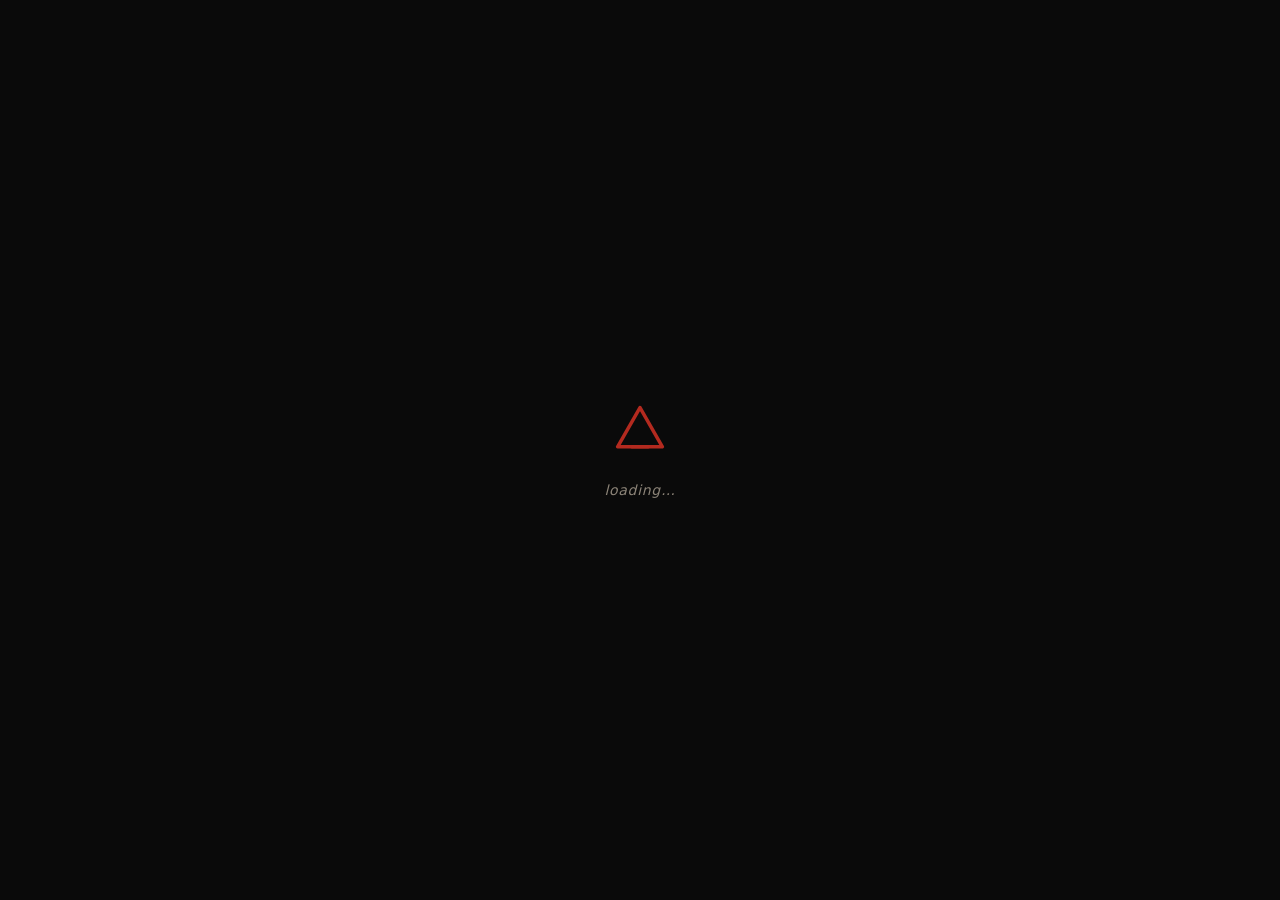
==== aliworld/index.html @ 5ed7e6f6 "step 8: combat scene with radial wheel, telegraphed enemy turns, status effects" ====
<!DOCTYPE html>
<html lang="en">
<head>
  <meta charset="UTF-8">
  <meta name="viewport" content="width=device-width, initial-scale=1.0, viewport-fit=cover, user-scalable=no">
  <meta name="theme-color" content="#0a0a0a">
  <title>ALIWORLD</title>
  <meta name="description" content="ALIWORLD. a place that remembers.">
  <link rel="icon" type="image/x-icon" href="/assets/favicon.ico">
  <link rel="stylesheet" href="auth.css">
  <link rel="stylesheet" href="game.css">
</head>
<body>
  <main>
    <!-- ============= LOADING STATE ============= -->
    <section id="loading-screen" class="screen visible">
      <div class="sigil" aria-hidden="true">
        <svg viewBox="0 0 40 40" xmlns="http://www.w3.org/2000/svg">
          <path d="M20 4 L36 32 L4 32 Z" fill="none" stroke="currentColor" stroke-width="2.5" stroke-linejoin="round"/>
          <path d="M14 32 L26 32" stroke="currentColor" stroke-width="2.5" stroke-linecap="round"/>
        </svg>
      </div>
      <p class="loading-text">loading…</p>
    </section>

    <!-- ============= AUTH SCREEN (signed out) ============= -->
    <section id="auth-screen" class="screen">
      <div class="sigil" aria-hidden="true">
        <svg viewBox="0 0 40 40" xmlns="http://www.w3.org/2000/svg">
          <path d="M20 4 L36 32 L4 32 Z" fill="none" stroke="currentColor" stroke-width="2.5" stroke-linejoin="round"/>
          <path d="M14 32 L26 32" stroke="currentColor" stroke-width="2.5" stroke-linecap="round"/>
        </svg>
      </div>
      <h1>ALIWORLD</h1>
      <p class="tagline">a place that remembers.</p>

      <div class="mode-tabs">
        <button class="mode-tab active" data-mode="signup">create account</button>
        <button class="mode-tab" data-mode="login">log in</button>
      </div>

      <form id="auth-form" autocomplete="off">
        <label for="email-input">
          <span>email</span>
          <input id="email-input" type="email" inputmode="email" autocomplete="email" required placeholder="you@somewhere.com">
        </label>
        <label for="password-input">
          <span>password</span>
          <input id="password-input" type="password" autocomplete="current-password" required minlength="6" placeholder="at least 6 characters">
        </label>
        <button type="submit" id="auth-submit">create account</button>
      </form>

      <p id="auth-message" class="message" aria-live="polite"></p>
    </section>

    <!-- ============= GAME CONTAINER (signed in) ============= -->
    <section id="game-screen" class="screen">
      <div id="game-container"></div>

      <!-- UI overlay floats above the Phaser canvas -->
      <div id="game-overlay">
        <button id="logout-btn" class="overlay-btn" title="log out">↺</button>
      </div>
    </section>

    <a href="/" id="back-link">← back to choose</a>
  </main>

  <!-- supabase client -->
  <script src="https://cdn.jsdelivr.net/npm/@supabase/supabase-js@2.45.4/dist/umd/supabase.min.js"></script>
  <script src="supabase-client.js"></script>

  <!-- phaser engine -->
  <script src="https://cdn.jsdelivr.net/npm/phaser@3.80.1/dist/phaser.min.js"></script>

  <!-- auth (must load before game so it can detect signed-in state) -->
  <script src="auth.js"></script>

  <!-- game scenes -->
  <script src="scenes/BootScene.js"></script>
  <script src="scenes/HomeScene.js"></script>
  <script src="scenes/OverworldScene.js"></script>
  <script src="scenes/CombatScene.js"></script>

  <!-- main game initialization -->
  <script src="game.js"></script>
</body>
</html>
---- aliworld/auth.css ----
/* ============================================
   ALIWORLD — auth screens
   moody, mobile-first, no frameworks
   ============================================ */

:root {
  --ink: #0a0a0a;
  --ink-soft: #14110f;
  --ink-card: #1a1614;
  --cream: #ebe2d2;
  --cream-dim: #8c8478;
  --cream-faint: #5a544a;
  --red: #b32a1f;
  --red-dim: #6a1612;
  --red-glow: rgba(179, 42, 31, 0.15);
  --border: rgba(235, 226, 210, 0.12);
  --border-focus: rgba(179, 42, 31, 0.5);
  --success: #4a7a3a;
  --error: #b32a1f;
}

* {
  box-sizing: border-box;
  margin: 0;
  padding: 0;
}

html, body {
  min-height: 100vh;
  background: var(--ink);
  color: var(--cream);
  font-family: -apple-system, BlinkMacSystemFont, "Segoe UI", system-ui, sans-serif;
  -webkit-font-smoothing: antialiased;
  text-rendering: optimizeLegibility;
}

body {
  display: flex;
  flex-direction: column;
  align-items: center;
  justify-content: center;
  padding: 2rem 1rem;
  min-height: 100vh;
  min-height: 100dvh;
}

main {
  width: 100%;
  max-width: 420px;
  position: relative;
}

/* ============ SCREENS ============ */
.screen {
  display: none;
  flex-direction: column;
  align-items: center;
  text-align: center;
  gap: 1rem;
  animation: fadeIn 0.3s ease;
}

.screen.visible {
  display: flex;
}

@keyframes fadeIn {
  from { opacity: 0; transform: translateY(8px); }
  to { opacity: 1; transform: translateY(0); }
}

/* ============ SIGIL ============ */
.sigil {
  width: 56px;
  height: 56px;
  color: var(--red);
  margin-bottom: 0.5rem;
}
.sigil svg { width: 100%; height: 100%; }

/* ============ TYPE ============ */
h1 {
  font-size: 1.75rem;
  letter-spacing: 0.1em;
  color: var(--red);
  font-weight: 700;
  margin-bottom: 0.25rem;
}

.tagline {
  font-size: 0.9375rem;
  color: var(--cream-dim);
  font-style: italic;
  margin-bottom: 1.5rem;
}

.loading-text {
  color: var(--cream-dim);
  font-style: italic;
  font-size: 0.875rem;
  letter-spacing: 0.05em;
}

/* ============ MODE TABS ============ */
.mode-tabs {
  display: flex;
  gap: 0.5rem;
  background: var(--ink-soft);
  padding: 0.25rem;
  border-radius: 4px;
  border: 1px solid var(--border);
  margin-bottom: 0.5rem;
  width: 100%;
}

.mode-tab {
  flex: 1;
  background: transparent;
  border: none;
  color: var(--cream-faint);
  font-family: inherit;
  font-size: 0.875rem;
  letter-spacing: 0.03em;
  padding: 0.625rem 1rem;
  cursor: pointer;
  border-radius: 3px;
  transition: all 0.15s ease;
}

.mode-tab.active {
  background: var(--ink-card);
  color: var(--cream);
}

.mode-tab:hover:not(.active) {
  color: var(--cream-dim);
}

/* ============ FORM ============ */
form {
  width: 100%;
  display: flex;
  flex-direction: column;
  gap: 1rem;
  text-align: left;
}

label {
  display: flex;
  flex-direction: column;
  gap: 0.375rem;
}

label > span {
  font-size: 0.8125rem;
  color: var(--cream-dim);
  letter-spacing: 0.05em;
  text-transform: lowercase;
}

input[type="email"],
input[type="password"],
input[type="text"] {
  background: var(--ink-soft);
  border: 1px solid var(--border);
  color: var(--cream);
  font-family: inherit;
  font-size: 1rem;
  padding: 0.875rem 1rem;
  border-radius: 4px;
  transition: border-color 0.15s ease, background-color 0.15s ease;
  width: 100%;
}

input:focus {
  outline: none;
  border-color: var(--border-focus);
  background: var(--ink-card);
}

input::placeholder {
  color: var(--cream-faint);
}

button[type="submit"] {
  background: var(--red);
  color: var(--cream);
  border: none;
  font-family: inherit;
  font-size: 0.9375rem;
  font-weight: 600;
  letter-spacing: 0.05em;
  padding: 0.875rem 1rem;
  border-radius: 4px;
  cursor: pointer;
  margin-top: 0.5rem;
  transition: background 0.15s ease, transform 0.05s ease;
}

button[type="submit"]:hover {
  background: var(--red-dim);
}

button[type="submit"]:active {
  transform: scale(0.99);
}

button[type="submit"]:disabled {
  background: var(--cream-faint);
  cursor: not-allowed;
}

/* ============ MESSAGE ============ */
.message {
  min-height: 1.5rem;
  font-size: 0.875rem;
  color: var(--cream-dim);
  font-style: italic;
  margin-top: 0.5rem;
}

.message.success { color: var(--cream); font-style: normal; }
.message.error { color: var(--error); font-style: normal; }

/* ============ HOME SCREEN ============ */
.user-info {
  font-size: 1.125rem;
  color: var(--cream);
  font-weight: 500;
}

.user-info-dim {
  font-size: 0.875rem;
  color: var(--cream-dim);
  margin-top: -0.5rem;
}

.home-actions {
  margin-top: 2rem;
  display: flex;
  flex-direction: column;
  align-items: center;
  gap: 1.5rem;
  width: 100%;
}

.status-line {
  color: var(--cream-faint);
  font-style: italic;
  font-size: 0.875rem;
  letter-spacing: 0.05em;
}

.ghost-btn {
  background: transparent;
  color: var(--cream-dim);
  border: 1px solid var(--border);
  font-family: inherit;
  font-size: 0.875rem;
  padding: 0.625rem 1.5rem;
  border-radius: 4px;
  cursor: pointer;
  transition: all 0.15s ease;
}

.ghost-btn:hover {
  color: var(--cream);
  border-color: var(--cream-dim);
}

/* ============ BACK LINK ============ */
#back-link {
  display: none;
  position: fixed;
  top: 1.25rem;
  left: 1.25rem;
  color: var(--cream-dim);
  text-decoration: none;
  font-size: 0.875rem;
  padding: 0.5rem 0.75rem;
  border-radius: 4px;
  transition: color 0.15s ease;
}

#back-link.visible {
  display: inline-block;
}

#back-link:hover {
  color: var(--cream);
}

/* ============ MOBILE TUNING ============ */
@media (max-width: 480px) {
  body { padding: 1.5rem 1rem; }
  main { max-width: 100%; }
  h1 { font-size: 1.5rem; }
  .tagline { font-size: 0.875rem; }
  input { font-size: 16px; } /* iOS won't zoom on focus if 16px or larger */
}

/* ============ REDUCED MOTION ============ */
@media (prefers-reduced-motion: reduce) {
  * { transition: none !important; animation: none !important; }
}
---- aliworld/game.css ----
/* ============================================
   ALIWORLD — game canvas + overlay UI
   ============================================ */

#game-screen {
  width: 100%;
  height: 100vh;
  height: 100dvh;
  padding: 0;
  margin: 0;
  position: fixed;
  inset: 0;
  background: var(--ink);
}

#game-screen.visible {
  display: flex;
  align-items: center;
  justify-content: center;
}

#game-container {
  width: 100%;
  height: 100%;
  display: flex;
  align-items: center;
  justify-content: center;
  position: relative;
}

#game-container canvas {
  display: block;
  image-rendering: pixelated;
  image-rendering: -moz-crisp-edges;
  image-rendering: crisp-edges;
  /* prevent canvas from being draggable */
  -webkit-user-drag: none;
  user-select: none;
}

/* overlay UI floats above the canvas */
#game-overlay {
  position: absolute;
  top: 0;
  right: 0;
  padding: 0.75rem;
  z-index: 10;
  pointer-events: none;
}

#game-overlay > * {
  pointer-events: auto;
}

.overlay-btn {
  background: rgba(20, 17, 15, 0.85);
  color: var(--cream-dim);
  border: 1px solid var(--border);
  font-family: inherit;
  font-size: 1.125rem;
  width: 40px;
  height: 40px;
  padding: 0;
  border-radius: 50%;
  cursor: pointer;
  transition: all 0.15s ease;
  backdrop-filter: blur(8px);
  -webkit-backdrop-filter: blur(8px);
}

.overlay-btn:hover {
  color: var(--red);
  border-color: var(--red);
}

/* on the game screen, hide the back-link (it's not relevant during gameplay) */
#game-screen.visible ~ #back-link {
  display: none !important;
}
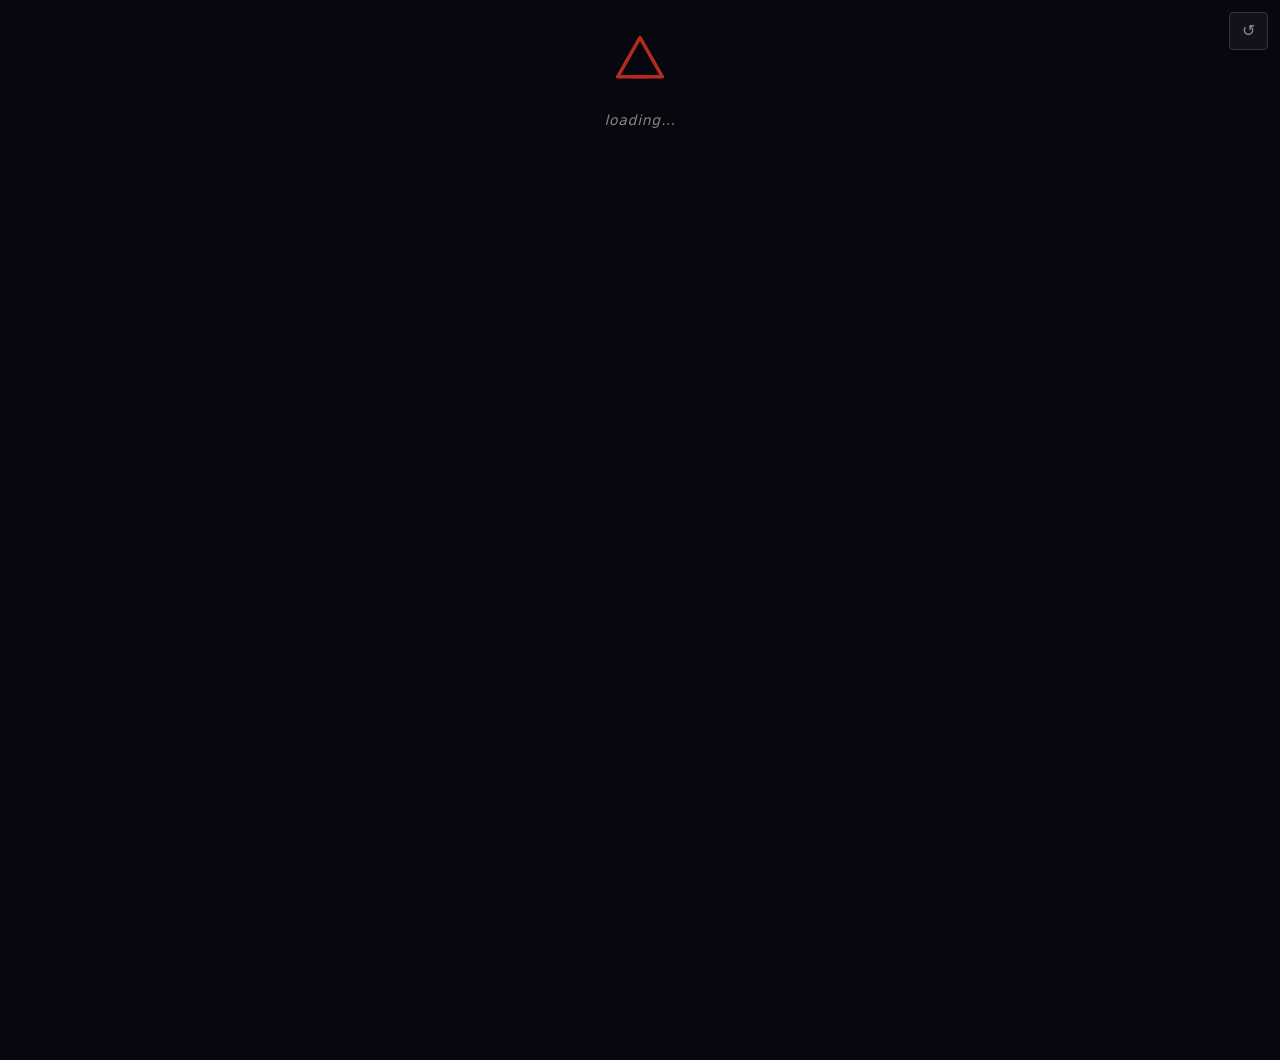
==== commit 6a8d4309: "step 7.5: adam intro, name picker, starter loadout, combat payoff, fixed bg scaling" ====
--- a/aliworld/index.html
+++ b/aliworld/index.html
@@ -70,6 +70,8 @@
   <!-- supabase client -->
   <script src="https://cdn.jsdelivr.net/npm/@supabase/supabase-js@2.45.4/dist/umd/supabase.min.js"></script>
   <script src="supabase-client.js"></script>
+  <script src="DialogueManager.js"></script>
+  <script src="PaletteSwap.js"></script>
 
   <!-- phaser engine -->
   <script src="https://cdn.jsdelivr.net/npm/phaser@3.80.1/dist/phaser.min.js"></script>
@@ -79,9 +81,15 @@
 
   <!-- game scenes -->
   <script src="scenes/BootScene.js"></script>
+  <script src="scenes/IntroScene.js"></script>
+  <script src="scenes/NameScene.js"></script>
+  <script src="scenes/OutroIntroScene.js"></script>
+  <script src="scenes/CharacterCreationScene.js"></script>
   <script src="scenes/HomeScene.js"></script>
   <script src="scenes/OverworldScene.js"></script>
   <script src="scenes/CombatScene.js"></script>
+  <script src="scenes/AccessoryScene.js"></script>
+  <script src="scenes/E1Scene.js"></script>
 
   <!-- main game initialization -->
   <script src="game.js"></script>
--- a/aliworld/game.css
+++ b/aliworld/game.css
@@ -1,79 +1,68 @@
-/* ============================================
-   ALIWORLD — game canvas + overlay UI
-   ============================================ */
+/* aliworld/game.css - portrait orientation, dark theme, no green flash on load */
 
 #game-screen {
-  width: 100%;
-  height: 100vh;
-  height: 100dvh;
-  padding: 0;
-  margin: 0;
-  position: fixed;
-  inset: 0;
-  background: var(--ink);
-}
-
-#game-screen.visible {
+  background: #07070f;
+  min-height: 100vh;
   display: flex;
   align-items: center;
   justify-content: center;
 }
 
 #game-container {
+  background: #07070f;
   width: 100%;
-  height: 100%;
+  height: 100vh;
+  max-width: 540px;
+  max-height: 960px;
   display: flex;
   align-items: center;
   justify-content: center;
-  position: relative;
 }
 
 #game-container canvas {
-  display: block;
-  image-rendering: pixelated;
-  image-rendering: -moz-crisp-edges;
-  image-rendering: crisp-edges;
-  /* prevent canvas from being draggable */
-  -webkit-user-drag: none;
-  user-select: none;
+  background: #07070f !important;
+  max-width: 100%;
+  max-height: 100%;
 }
 
-/* overlay UI floats above the canvas */
 #game-overlay {
-  position: absolute;
-  top: 0;
-  right: 0;
-  padding: 0.75rem;
+  position: fixed;
+  top: 12px;
+  right: 12px;
   z-index: 10;
-  pointer-events: none;
-}
-
-#game-overlay > * {
-  pointer-events: auto;
 }
 
 .overlay-btn {
-  background: rgba(20, 17, 15, 0.85);
-  color: var(--cream-dim);
-  border: 1px solid var(--border);
-  font-family: inherit;
-  font-size: 1.125rem;
-  width: 40px;
-  height: 40px;
-  padding: 0;
-  border-radius: 50%;
+  background: rgba(20, 20, 30, 0.85);
+  color: #888899;
+  border: 1px solid #333344;
+  padding: 8px 12px;
+  border-radius: 4px;
+  font-family: monospace;
   cursor: pointer;
-  transition: all 0.15s ease;
-  backdrop-filter: blur(8px);
-  -webkit-backdrop-filter: blur(8px);
+  font-size: 16px;
 }
 
-.overlay-btn:hover {
-  color: var(--red);
-  border-color: var(--red);
+.overlay-btn:hover { background: rgba(40, 40, 60, 0.85); }
+
+#back-link {
+  position: fixed;
+  bottom: 12px;
+  left: 12px;
+  color: #555566;
+  text-decoration: none;
+  font-family: monospace;
+  font-size: 11px;
+  z-index: 10;
+  background: rgba(20, 20, 30, 0.85);
+  padding: 6px 10px;
+  border-radius: 4px;
 }
 
-/* on the game screen, hide the back-link (it's not relevant during gameplay) */
-#game-screen.visible ~ #back-link {
-  display: none !important;
+#back-link.visible { display: block; }
+#back-link:not(.visible) { display: none; }
+
+body {
+  margin: 0;
+  background: #07070f;
 }
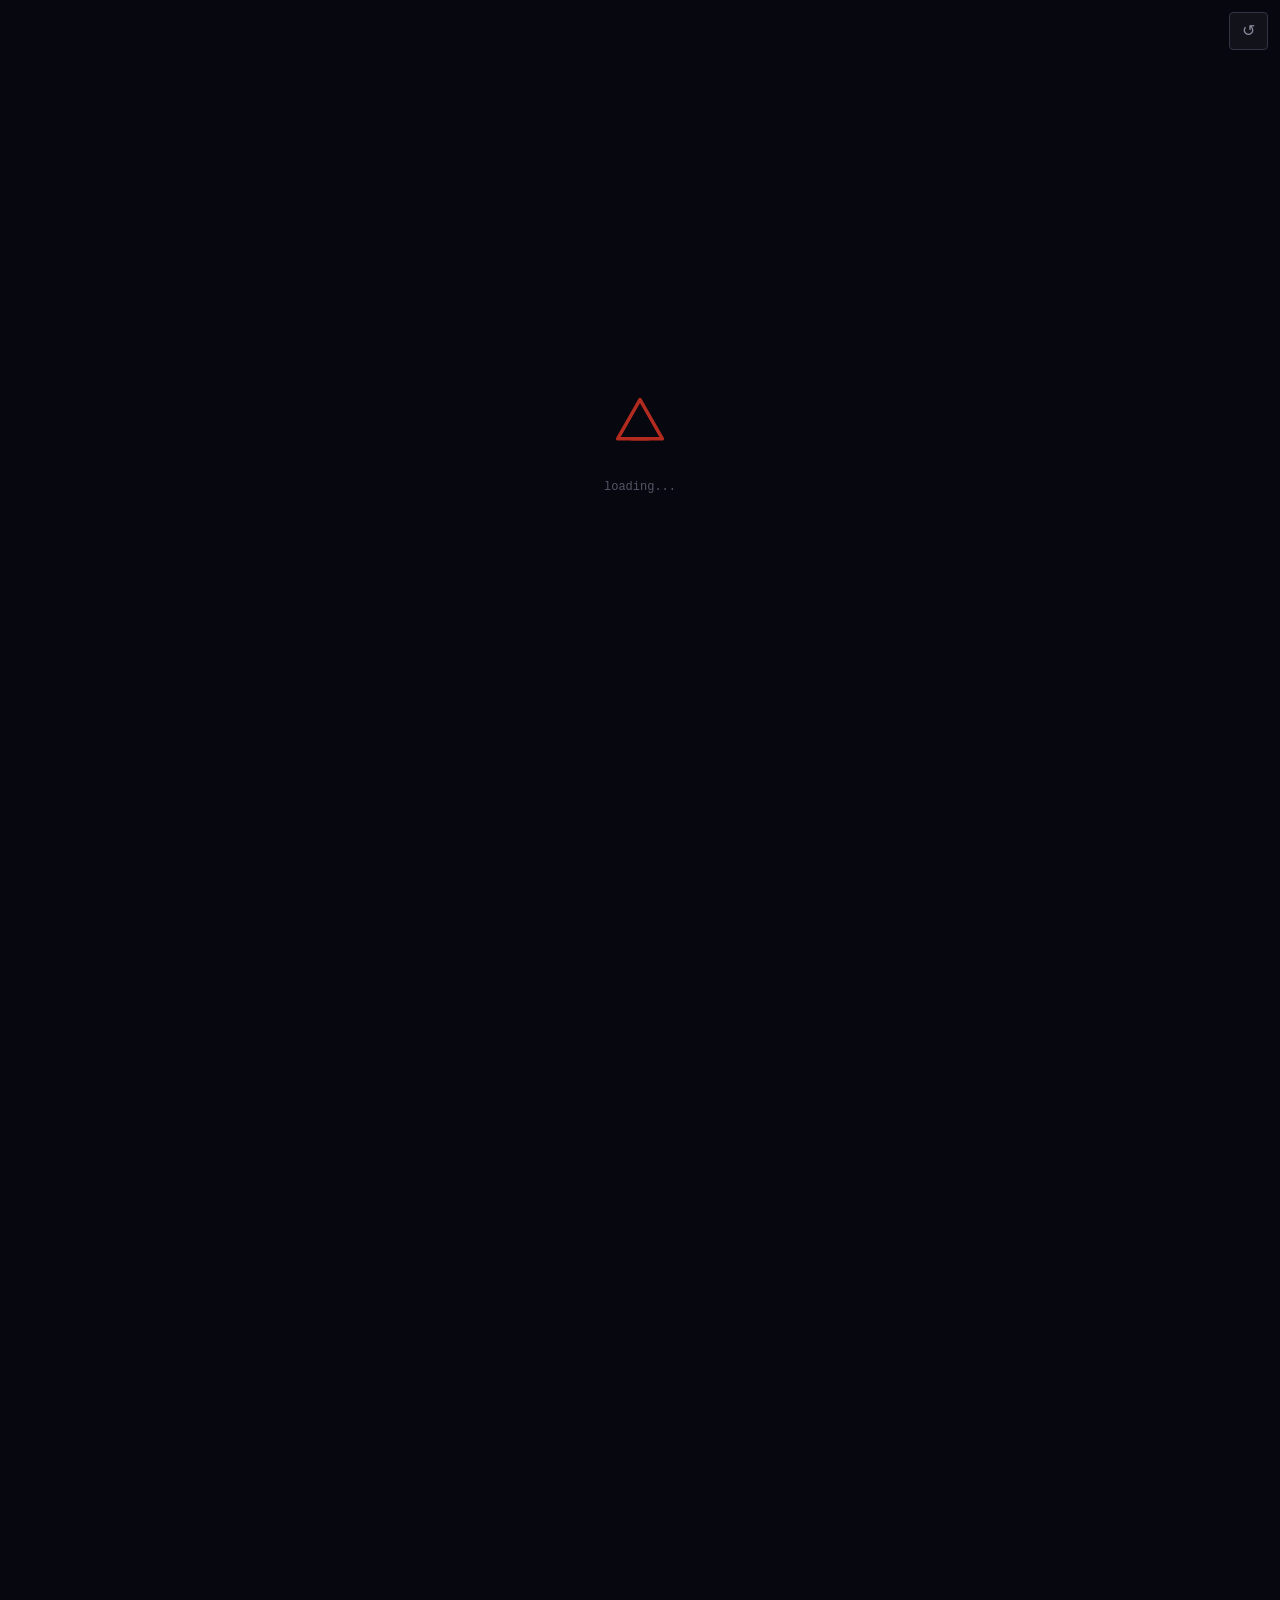
==== commit 19158aee: "polish: sprite normalizer, damage numbers, hit-pause, new home, T&C, skip-login" ====
--- a/aliworld/index.html
+++ b/aliworld/index.html
@@ -3,7 +3,7 @@
 <head>
   <meta charset="UTF-8">
   <meta name="viewport" content="width=device-width, initial-scale=1.0, viewport-fit=cover, user-scalable=no">
-  <meta name="theme-color" content="#0a0a0a">
+  <meta name="theme-color" content="#07070f">
   <title>ALIWORLD</title>
   <meta name="description" content="ALIWORLD. a place that remembers.">
   <link rel="icon" type="image/x-icon" href="/assets/favicon.ico">
@@ -12,7 +12,6 @@
 </head>
 <body>
   <main>
-    <!-- ============= LOADING STATE ============= -->
     <section id="loading-screen" class="screen visible">
       <div class="sigil" aria-hidden="true">
         <svg viewBox="0 0 40 40" xmlns="http://www.w3.org/2000/svg">
@@ -20,10 +19,9 @@
           <path d="M14 32 L26 32" stroke="currentColor" stroke-width="2.5" stroke-linecap="round"/>
         </svg>
       </div>
-      <p class="loading-text">loading…</p>
+      <p class="loading-text">loading...</p>
     </section>
 
-    <!-- ============= AUTH SCREEN (signed out) ============= -->
     <section id="auth-screen" class="screen">
       <div class="sigil" aria-hidden="true">
         <svg viewBox="0 0 40 40" xmlns="http://www.w3.org/2000/svg">
@@ -48,17 +46,21 @@
           <span>password</span>
           <input id="password-input" type="password" autocomplete="current-password" required minlength="6" placeholder="at least 6 characters">
         </label>
+
+        <div id="tc-container">
+          <input type="checkbox" id="tc-checkbox">
+          <label for="tc-checkbox">i agree to the <a id="tc-link" href="#">terms of service</a></label>
+        </div>
+
         <button type="submit" id="auth-submit">create account</button>
       </form>
 
       <p id="auth-message" class="message" aria-live="polite"></p>
     </section>
 
-    <!-- ============= GAME CONTAINER (signed in) ============= -->
     <section id="game-screen" class="screen">
       <div id="game-container"></div>
 
-      <!-- UI overlay floats above the Phaser canvas -->
       <div id="game-overlay">
         <button id="logout-btn" class="overlay-btn" title="log out">↺</button>
       </div>
@@ -67,31 +69,27 @@
     <a href="/" id="back-link">← back to choose</a>
   </main>
 
-  <!-- supabase client -->
   <script src="https://cdn.jsdelivr.net/npm/@supabase/supabase-js@2.45.4/dist/umd/supabase.min.js"></script>
   <script src="supabase-client.js"></script>
+  <script src="SpriteNormalizer.js"></script>
+  <script src="PaletteSwap.js"></script>
   <script src="DialogueManager.js"></script>
-  <script src="PaletteSwap.js"></script>
 
-  <!-- phaser engine -->
   <script src="https://cdn.jsdelivr.net/npm/phaser@3.80.1/dist/phaser.min.js"></script>
 
-  <!-- auth (must load before game so it can detect signed-in state) -->
   <script src="auth.js"></script>
 
-  <!-- game scenes -->
   <script src="scenes/BootScene.js"></script>
   <script src="scenes/IntroScene.js"></script>
+  <script src="scenes/CharacterCreationScene.js"></script>
   <script src="scenes/NameScene.js"></script>
   <script src="scenes/OutroIntroScene.js"></script>
-  <script src="scenes/CharacterCreationScene.js"></script>
   <script src="scenes/HomeScene.js"></script>
   <script src="scenes/OverworldScene.js"></script>
   <script src="scenes/CombatScene.js"></script>
   <script src="scenes/AccessoryScene.js"></script>
   <script src="scenes/E1Scene.js"></script>
 
-  <!-- main game initialization -->
   <script src="game.js"></script>
 </body>
 </html>
--- a/aliworld/auth.css
+++ b/aliworld/auth.css
@@ -1,305 +1,153 @@
-/* ============================================
-   ALIWORLD — auth screens
-   moody, mobile-first, no frameworks
-   ============================================ */
+/* aliworld/auth.css */
 
-:root {
-  --ink: #0a0a0a;
-  --ink-soft: #14110f;
-  --ink-card: #1a1614;
-  --cream: #ebe2d2;
-  --cream-dim: #8c8478;
-  --cream-faint: #5a544a;
-  --red: #b32a1f;
-  --red-dim: #6a1612;
-  --red-glow: rgba(179, 42, 31, 0.15);
-  --border: rgba(235, 226, 210, 0.12);
-  --border-focus: rgba(179, 42, 31, 0.5);
-  --success: #4a7a3a;
-  --error: #b32a1f;
+body { margin: 0; background: #07070f; color: #ebe2d2; font-family: monospace; }
+
+.screen { display: none; }
+.screen.visible { display: flex; flex-direction: column; align-items: center; justify-content: center; min-height: 100vh; padding: 16px; box-sizing: border-box; }
+
+.sigil { color: #b32a1f; width: 56px; height: 56px; margin-bottom: 18px; }
+.sigil svg { width: 100%; height: 100%; }
+
+h1 { margin: 0; font-size: 26px; letter-spacing: 4px; color: #ebe2d2; }
+.tagline { color: #555566; margin: 8px 0 28px; font-size: 12px; }
+
+.mode-tabs { display: flex; gap: 12px; margin-bottom: 20px; }
+.mode-tab {
+  background: transparent;
+  color: #555566;
+  border: 1px solid #333344;
+  padding: 8px 18px;
+  font-family: monospace;
+  font-size: 12px;
+  cursor: pointer;
+  text-transform: lowercase;
+}
+.mode-tab.active { color: #ebe2d2; border-color: #b32a1f; }
+
+#auth-form { display: flex; flex-direction: column; gap: 14px; width: 100%; max-width: 320px; }
+#auth-form label { display: flex; flex-direction: column; gap: 4px; }
+#auth-form label span { color: #555566; font-size: 11px; }
+#auth-form input {
+  background: #111122;
+  border: 1px solid #333344;
+  color: #ebe2d2;
+  padding: 12px;
+  font-family: monospace;
+  font-size: 14px;
+  border-radius: 2px;
+}
+#auth-form input:focus { outline: none; border-color: #b32a1f; }
+#auth-submit {
+  background: #b32a1f;
+  color: #ebe2d2;
+  border: none;
+  padding: 12px;
+  font-family: monospace;
+  font-size: 14px;
+  font-weight: bold;
+  cursor: pointer;
+  margin-top: 8px;
+  text-transform: lowercase;
+}
+#auth-submit:hover { background: #8a1f15; }
+#auth-submit:disabled { opacity: 0.5; cursor: not-allowed; }
+
+.message { color: #cc4444; font-size: 12px; margin-top: 16px; min-height: 16px; }
+.message.success { color: #44cc88; }
+
+#loading-screen { color: #555566; }
+#loading-screen .loading-text { font-size: 12px; margin-top: 12px; }
+
+/* back link: only show on auth screen, position it at bottom-center and out of the form's way */
+#back-link {
+  position: fixed;
+  bottom: 16px;
+  left: 50%;
+  transform: translateX(-50%);
+  color: #444455;
+  text-decoration: none;
+  font-size: 11px;
+  font-family: monospace;
+  z-index: 5;
+  display: none;
+  padding: 6px 12px;
+}
+#back-link:hover { color: #888899; }
+#back-link.visible { display: inline-block; }
+
+/* never show back-link when game is visible */
+#game-screen.visible ~ #back-link { display: none !important; }
+
+/* T&C checkbox row */
+#tc-container {
+  display: flex;
+  align-items: flex-start;
+  gap: 8px;
+  margin-top: 4px;
+  font-size: 11px;
+  color: #555566;
+}
+#tc-checkbox {
+  margin-top: 2px;
+  cursor: pointer;
+  accent-color: #b32a1f;
+}
+#tc-link {
+  color: #b32a1f;
+  text-decoration: underline;
+  cursor: pointer;
 }
 
-* {
-  box-sizing: border-box;
-  margin: 0;
-  padding: 0;
-}
-
-html, body {
-  min-height: 100vh;
-  background: var(--ink);
-  color: var(--cream);
-  font-family: -apple-system, BlinkMacSystemFont, "Segoe UI", system-ui, sans-serif;
-  -webkit-font-smoothing: antialiased;
-  text-rendering: optimizeLegibility;
-}
-
-body {
+/* T&C modal */
+#tc-modal {
+  position: fixed;
+  inset: 0;
+  z-index: 1000;
   display: flex;
-  flex-direction: column;
   align-items: center;
   justify-content: center;
-  padding: 2rem 1rem;
-  min-height: 100vh;
-  min-height: 100dvh;
 }
-
-main {
-  width: 100%;
-  max-width: 420px;
+.tc-modal-bg {
+  position: absolute;
+  inset: 0;
+  background: rgba(0, 0, 0, 0.85);
+}
+.tc-modal-box {
   position: relative;
+  background: #111122;
+  border: 2px solid #b32a1f;
+  border-radius: 4px;
+  max-width: 480px;
+  width: calc(100% - 32px);
+  max-height: 80vh;
+  padding: 24px;
+  overflow-y: auto;
 }
-
-/* ============ SCREENS ============ */
-.screen {
-  display: none;
-  flex-direction: column;
-  align-items: center;
-  text-align: center;
-  gap: 1rem;
-  animation: fadeIn 0.3s ease;
+.tc-modal-box h3 {
+  color: #ebe2d2;
+  margin: 0 0 16px;
+  font-size: 18px;
+  letter-spacing: 2px;
 }
-
-.screen.visible {
-  display: flex;
+.tc-modal-content {
+  color: #aaaabb;
+  font-size: 12px;
+  line-height: 1.6;
+  font-family: monospace;
 }
-
-@keyframes fadeIn {
-  from { opacity: 0; transform: translateY(8px); }
-  to { opacity: 1; transform: translateY(0); }
+.tc-modal-content p {
+  margin: 0 0 12px;
 }
-
-/* ============ SIGIL ============ */
-.sigil {
-  width: 56px;
-  height: 56px;
-  color: var(--red);
-  margin-bottom: 0.5rem;
-}
-.sigil svg { width: 100%; height: 100%; }
-
-/* ============ TYPE ============ */
-h1 {
-  font-size: 1.75rem;
-  letter-spacing: 0.1em;
-  color: var(--red);
-  font-weight: 700;
-  margin-bottom: 0.25rem;
-}
-
-.tagline {
-  font-size: 0.9375rem;
-  color: var(--cream-dim);
-  font-style: italic;
-  margin-bottom: 1.5rem;
-}
-
-.loading-text {
-  color: var(--cream-dim);
-  font-style: italic;
-  font-size: 0.875rem;
-  letter-spacing: 0.05em;
-}
-
-/* ============ MODE TABS ============ */
-.mode-tabs {
-  display: flex;
-  gap: 0.5rem;
-  background: var(--ink-soft);
-  padding: 0.25rem;
-  border-radius: 4px;
-  border: 1px solid var(--border);
-  margin-bottom: 0.5rem;
-  width: 100%;
-}
-
-.mode-tab {
-  flex: 1;
-  background: transparent;
+.tc-modal-content strong { color: #ebe2d2; }
+.tc-modal-close {
+  margin-top: 16px;
+  background: #b32a1f;
+  color: #ebe2d2;
   border: none;
-  color: var(--cream-faint);
-  font-family: inherit;
-  font-size: 0.875rem;
-  letter-spacing: 0.03em;
-  padding: 0.625rem 1rem;
+  padding: 10px 24px;
+  font-family: monospace;
+  font-size: 12px;
   cursor: pointer;
-  border-radius: 3px;
-  transition: all 0.15s ease;
-}
-
-.mode-tab.active {
-  background: var(--ink-card);
-  color: var(--cream);
-}
-
-.mode-tab:hover:not(.active) {
-  color: var(--cream-dim);
-}
-
-/* ============ FORM ============ */
-form {
-  width: 100%;
-  display: flex;
-  flex-direction: column;
-  gap: 1rem;
-  text-align: left;
-}
-
-label {
-  display: flex;
-  flex-direction: column;
-  gap: 0.375rem;
-}
-
-label > span {
-  font-size: 0.8125rem;
-  color: var(--cream-dim);
-  letter-spacing: 0.05em;
   text-transform: lowercase;
 }
-
-input[type="email"],
-input[type="password"],
-input[type="text"] {
-  background: var(--ink-soft);
-  border: 1px solid var(--border);
-  color: var(--cream);
-  font-family: inherit;
-  font-size: 1rem;
-  padding: 0.875rem 1rem;
-  border-radius: 4px;
-  transition: border-color 0.15s ease, background-color 0.15s ease;
-  width: 100%;
-}
-
-input:focus {
-  outline: none;
-  border-color: var(--border-focus);
-  background: var(--ink-card);
-}
-
-input::placeholder {
-  color: var(--cream-faint);
-}
-
-button[type="submit"] {
-  background: var(--red);
-  color: var(--cream);
-  border: none;
-  font-family: inherit;
-  font-size: 0.9375rem;
-  font-weight: 600;
-  letter-spacing: 0.05em;
-  padding: 0.875rem 1rem;
-  border-radius: 4px;
-  cursor: pointer;
-  margin-top: 0.5rem;
-  transition: background 0.15s ease, transform 0.05s ease;
-}
-
-button[type="submit"]:hover {
-  background: var(--red-dim);
-}
-
-button[type="submit"]:active {
-  transform: scale(0.99);
-}
-
-button[type="submit"]:disabled {
-  background: var(--cream-faint);
-  cursor: not-allowed;
-}
-
-/* ============ MESSAGE ============ */
-.message {
-  min-height: 1.5rem;
-  font-size: 0.875rem;
-  color: var(--cream-dim);
-  font-style: italic;
-  margin-top: 0.5rem;
-}
-
-.message.success { color: var(--cream); font-style: normal; }
-.message.error { color: var(--error); font-style: normal; }
-
-/* ============ HOME SCREEN ============ */
-.user-info {
-  font-size: 1.125rem;
-  color: var(--cream);
-  font-weight: 500;
-}
-
-.user-info-dim {
-  font-size: 0.875rem;
-  color: var(--cream-dim);
-  margin-top: -0.5rem;
-}
-
-.home-actions {
-  margin-top: 2rem;
-  display: flex;
-  flex-direction: column;
-  align-items: center;
-  gap: 1.5rem;
-  width: 100%;
-}
-
-.status-line {
-  color: var(--cream-faint);
-  font-style: italic;
-  font-size: 0.875rem;
-  letter-spacing: 0.05em;
-}
-
-.ghost-btn {
-  background: transparent;
-  color: var(--cream-dim);
-  border: 1px solid var(--border);
-  font-family: inherit;
-  font-size: 0.875rem;
-  padding: 0.625rem 1.5rem;
-  border-radius: 4px;
-  cursor: pointer;
-  transition: all 0.15s ease;
-}
-
-.ghost-btn:hover {
-  color: var(--cream);
-  border-color: var(--cream-dim);
-}
-
-/* ============ BACK LINK ============ */
-#back-link {
-  display: none;
-  position: fixed;
-  top: 1.25rem;
-  left: 1.25rem;
-  color: var(--cream-dim);
-  text-decoration: none;
-  font-size: 0.875rem;
-  padding: 0.5rem 0.75rem;
-  border-radius: 4px;
-  transition: color 0.15s ease;
-}
-
-#back-link.visible {
-  display: inline-block;
-}
-
-#back-link:hover {
-  color: var(--cream);
-}
-
-/* ============ MOBILE TUNING ============ */
-@media (max-width: 480px) {
-  body { padding: 1.5rem 1rem; }
-  main { max-width: 100%; }
-  h1 { font-size: 1.5rem; }
-  .tagline { font-size: 0.875rem; }
-  input { font-size: 16px; } /* iOS won't zoom on focus if 16px or larger */
-}
-
-/* ============ REDUCED MOTION ============ */
-@media (prefers-reduced-motion: reduce) {
-  * { transition: none !important; animation: none !important; }
-}
+.tc-modal-close:hover { background: #8a1f15; }
